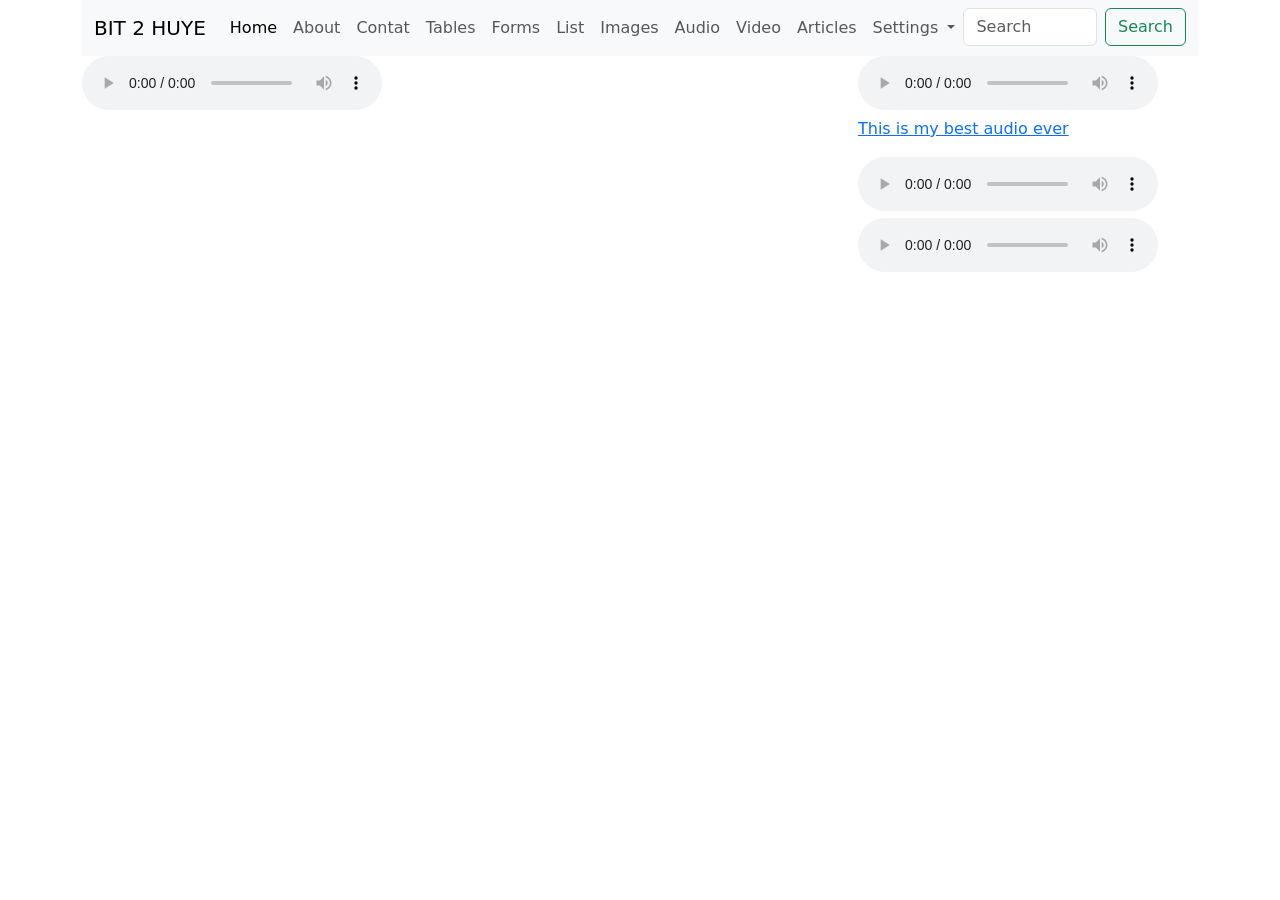
==== webTechnology/audio.html @ 0ae75666 "Add files via upload" ====
<!DOCTYPE html>
<html lang="en">

<head>
    <meta charset="utf-8">
    <meta name="viewport" content="width=device-width, initial-scale=1">
    <title>All In One BIT 2024</title>
    <link href="https://cdn.jsdelivr.net/npm/bootstrap@5.3.3/dist/css/bootstrap.min.css" rel="stylesheet"
        integrity="sha384-QWTKZyjpPEjISv5WaRU9OFeRpok6YctnYmDr5pNlyT2bRjXh0JMhjY6hW+ALEwIH" crossorigin="anonymous">
    <script defer src="https://cdn.jsdelivr.net/npm/bootstrap@5.3.3/dist/js/bootstrap.bundle.min.js"
        integrity="sha384-YvpcrYf0tY3lHB60NNkmXc5s9fDVZLESaAA55NDzOxhy9GkcIdslK1eN7N6jIeHz" crossorigin="anonymous">
        </script>
    <!--<link rel="stylesheet" href="./css/basicstyle.css"> -->
</head>

<body>
    <div class="container"><!--check more that can be added on the containt-->
        <div class="row">
            <div class="col">
                <div class="box">
                    <nav class="navbar navbar-expand-lg bg-body-tertiary">
                        <div class="container-fluid">
                            <a class="navbar-brand" href="#">BIT 2 HUYE</a>
                            <button class="navbar-toggler" type="button" data-bs-toggle="collapse"
                                data-bs-target="#navbarNavDropdown" aria-controls="navbarNavDropdown"
                                aria-expanded="false" aria-label="Toggle navigation">
                                <span class="navbar-toggler-icon"></span>
                            </button>
                            <div class="collapse navbar-collapse" id="navbarNavDropdown">
                                <ul class="navbar-nav">
                                    <li class="nav-item">
                                        <a class="nav-link active" aria-current="page" href="index.html">Home</a>
                                    </li>
                                    <li class="nav-item">
                                        <a class="nav-link" href="about.html">About</a>
                                    </li>
                                    <li class="nav-item">
                                        <a class="nav-link" href="contact.html">Contat</a>
                                    </li>
                                    <li class="nav-item">
                                        <a class="nav-link" href="table.html">Tables</a>
                                    </li>
                                    <li class="nav-item">
                                        <a class="nav-link" href="form.html">Forms</a>
                                    </li>
                                    <li class="nav-item">
                                        <a class="nav-link" href="list.html">List</a>
                                    </li>
                                    <li class="nav-item">
                                        <a class="nav-link" href="image.html">Images</a>
                                    </li>
                                    <li class="nav-item">
                                        <a class="nav-link" href="audio.html">Audio</a>
                                    </li>
                                    <li class="nav-item">
                                        <a class="nav-link" href="video.html">Video</a>
                                    </li>
                                    <li class="nav-item">
                                        <a class="nav-link" href="articles.html">Articles</a>
                                    </li>
                                    <li class="nav-item dropdown">
                                        <a class="nav-link dropdown-toggle" href="#" role="button"
                                            data-bs-toggle="dropdown" aria-expanded="false">
                                            Settings
                                        </a>
                                        <ul class="dropdown-menu">
                                            <li><a class="dropdown-item" href="login.html">Login</a></li>
                                            <li><a class="dropdown-item" href="register.html">Register</a></li>
                                            <li><a class="dropdown-item" href="admin.html">Admin</a></li>
                                        </ul>
                                    </li>
                                    <li> <!--I added this in my style-->
                                        <!-- <div class="col-3 offset">-->
                                        <form class="d-flex" role="search">
                                            <input class="form-control me-2" type="search" placeholder="Search"
                                                aria-label="Search">
                                            <button class="btn btn-outline-success" type="submit">Search</button>
                                        </form>
                                        <!--</div>-->
                                    </li>
                                </ul>
                            </div>
                        </div>
                    </nav>
                </div>
            </div>
        </div>
    </div>
    <div class="container">
        <!--<h1>Contents about the video</h1>-->
        <div class="row gx-5">
            <div class="col-8">
                <audio controls>
                    <source src="./multimedia/audio/audio.mp3"
                        alt="This is the main audio being displayed in the middle" type="audio/mpeg">
                    Your browser does not support the audio tag
                    <caption>This is our main audio</caption>
                </audio>
            </div>
            <div class="col col-gy-4 col-g-2"> <!--col-sm-4 offset-sm-2">-->
                <div class="grid gap-0 row-gap-6">
                    <audio controls>
                        <source src="./multimedia/audio/audio.mp3" type="audio/mpeg">
                        Your browser does not support the audio tag
                        <caption>This is our first additional audio</caption>
                    </audio>
                    <p><a href="#">This is my best audio ever</a></p>
                </div>
                <div class="grid gap-0 row-gap-6">
                    <audio controls>
                        <source src="./multimedia/audio/audio.mp3" type="audio/mpeg">
                        Your browser does not support the audio tag
                        <caption>This is our second additional audio</caption>
                    </audio>
                </div>
                <div class="grid gap-0 row-gap-6">
                    <audio controls>
                        <source src="./multimedia/audio/audio.mp3" type="audio/mpeg">
                        Your browser does not support the audio tag
                        <caption>This is our third additional audio</caption>
                    </audio>
                </div>
            </div>
        </div>
    </div>
</body>

</html>
---- webTechnology/css/basicstyle.css ----
/*source: https: //gist.github.com/WebDevSimplified/d7deffbd6631834003ad07ca60aaf906*/
body {
    margin-top: 40px;
    /* This margin just makes the text easier to read. You can remove it if you want since it can mess with your other styles. */
}

body::before {
    content: "XS";
    color: red;
    font-size: 2rem;
    font-weight: bold;
    position: fixed;
    top: 0;
    right: 0;
}

/* This box class is purely used for explaining how the bootstrap grid system works. */
.box {
    background-color: lightblue;
    border: 1px solid blue;
    min-height: 50px;
    font-size: 2rem;
}

@media (min-width: 576px) {
    body::before {
        content: "SM";
    }
}

@media (min-width: 768px) {
    body::before {
        content: "MD";
    }
}

@media (min-width: 992px) {
    body::before {
        content: "LG";
    }
}

@media (min-width: 1200px) {
    body::before {
        content: "XL";
    }
}

@media (min-width: 1400px) {
    body::before {
        content: "XXL";
    }
}
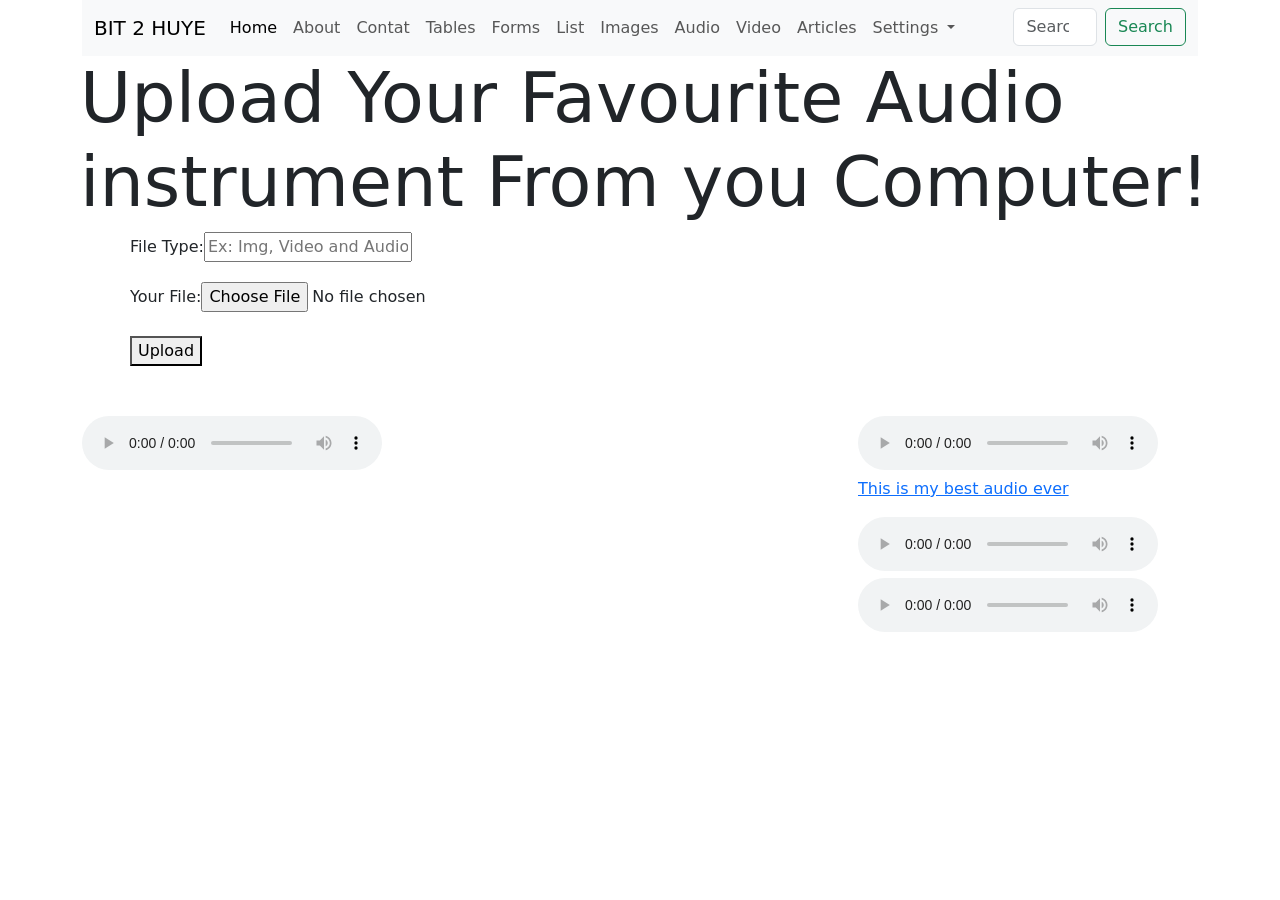
==== commit 48998662: "Add files via upload" ====
--- a/webTechnology/audio.html
+++ b/webTechnology/audio.html
@@ -11,6 +11,7 @@
         integrity="sha384-YvpcrYf0tY3lHB60NNkmXc5s9fDVZLESaAA55NDzOxhy9GkcIdslK1eN7N6jIeHz" crossorigin="anonymous">
         </script>
     <!--<link rel="stylesheet" href="./css/basicstyle.css"> -->
+    <style>form{ margin-left: 50px;}#modify-class{margin-bottom: 20px;}#button{margin-bottom: 50px;}.File-Selection h1{font-size: 70px;}.File-Selection{margin-left: 80px;}</style>
 </head>
 
 <body>
@@ -86,6 +87,14 @@
             </div>
         </div>
     </div>
+    <div class="File-Selection">
+        <h1>Upload Your Favourite Audio instrument From you Computer!</h1>
+        <form class="" id="uploadForm" action="audio.php" method="POST" enctype="multipart/form-data">
+            <div id="modify-class"><label for="name">File Type: </label><input type="text" name="name" value="" id="name" required placeholder="Ex: Img, Video and Audio"></br></div>
+            <label for="image">Your File: </label><input type="file" name="image" value="" id="image" accept=".mp3"></br></br>
+            <button type="submit" name="submit" id="button">Upload</button>
+        </form>
+    </div>
     <div class="container">
         <!--<h1>Contents about the video</h1>-->
         <div class="row gx-5">
